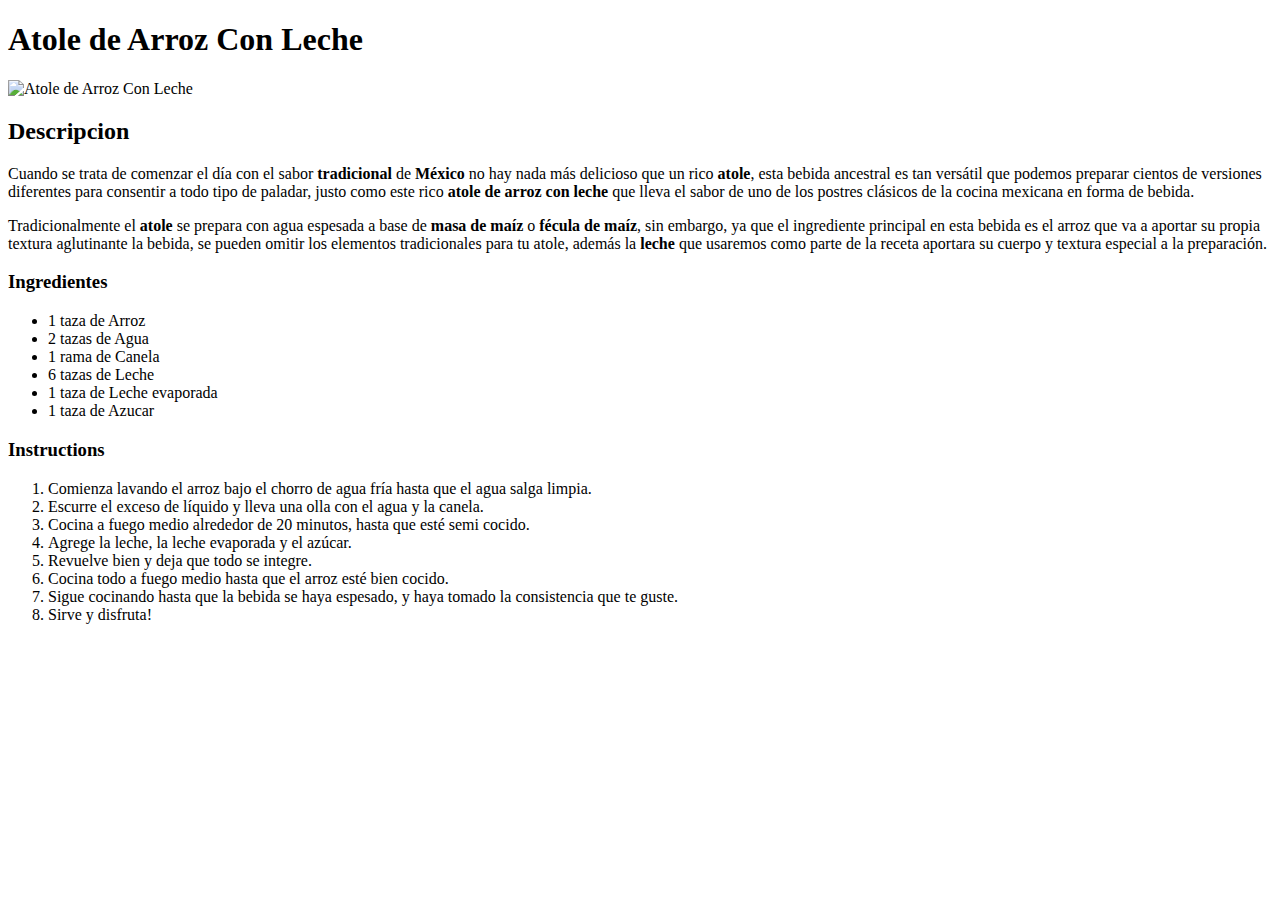
==== arroz-con-leche.html @ e5f40e2b "Add arroz-con-leche.html" ====
<!DOCTYPE html>
<html lang="en">
    <head>
        <meta charset="utf-8">
        <title>Atole de Arroz Con Leche</title>
    </head>
    <body>
        <h1>Atole de Arroz Con Leche</h1>
        <img src="images/atole.jpg" alt="Atole de Arroz Con Leche">
        <h2>Descripcion</h2>
        <p>Cuando se trata de comenzar el día con el sabor <strong>tradicional</strong> de <strong>México</strong> no hay nada más delicioso que un rico <strong>atole</strong>, 
        esta bebida ancestral es tan versátil que podemos preparar cientos de versiones diferentes para consentir a todo tipo de paladar, 
        justo como este rico <strong>atole de arroz con leche</strong> que lleva el sabor de uno de los postres clásicos de la cocina mexicana en forma de bebida.</p>
        <p>Tradicionalmente el <strong>atole</strong> se prepara con agua espesada a base de <strong>masa de maíz</strong> o <strong>fécula de maíz</strong>, sin embargo, ya que el ingrediente 
        principal en esta bebida es el arroz que va a aportar su propia textura aglutinante la bebida, se pueden omitir los elementos tradicionales 
        para tu atole, además la <strong>leche</strong> que usaremos como parte de la receta aportara su cuerpo y textura especial a la preparación.</p>
        <h3>Ingredientes</h3>
        <ul>
            <li>1 taza de Arroz</li>
            <li>2 tazas de Agua</li>
            <li>1 rama de Canela</li>
            <li>6 tazas de Leche</li>
            <li>1 taza de Leche evaporada</li>
            <li>1 taza de Azucar</li>
        </ul>
        <h3>Instructions</h3>
        <ol>
            <li>Comienza lavando el arroz bajo el chorro de agua fría hasta que el agua salga limpia.</li>
            <li>Escurre el exceso de líquido y lleva una olla con el agua y la canela.</li>
            <li>Cocina a fuego medio alrededor de 20 minutos, hasta que esté semi cocido.</li>
            <li>Agrege la leche, la leche evaporada y el azúcar.</li>
            <li>Revuelve bien y deja que todo se integre.</li>
            <li>Cocina todo a fuego medio hasta que el arroz esté bien cocido.</li>
            <li>Sigue cocinando hasta que la bebida se haya espesado, y haya tomado la consistencia que te guste.</li>
            <li>Sirve y disfruta!</li>
        </ol>
    </body>
</html>
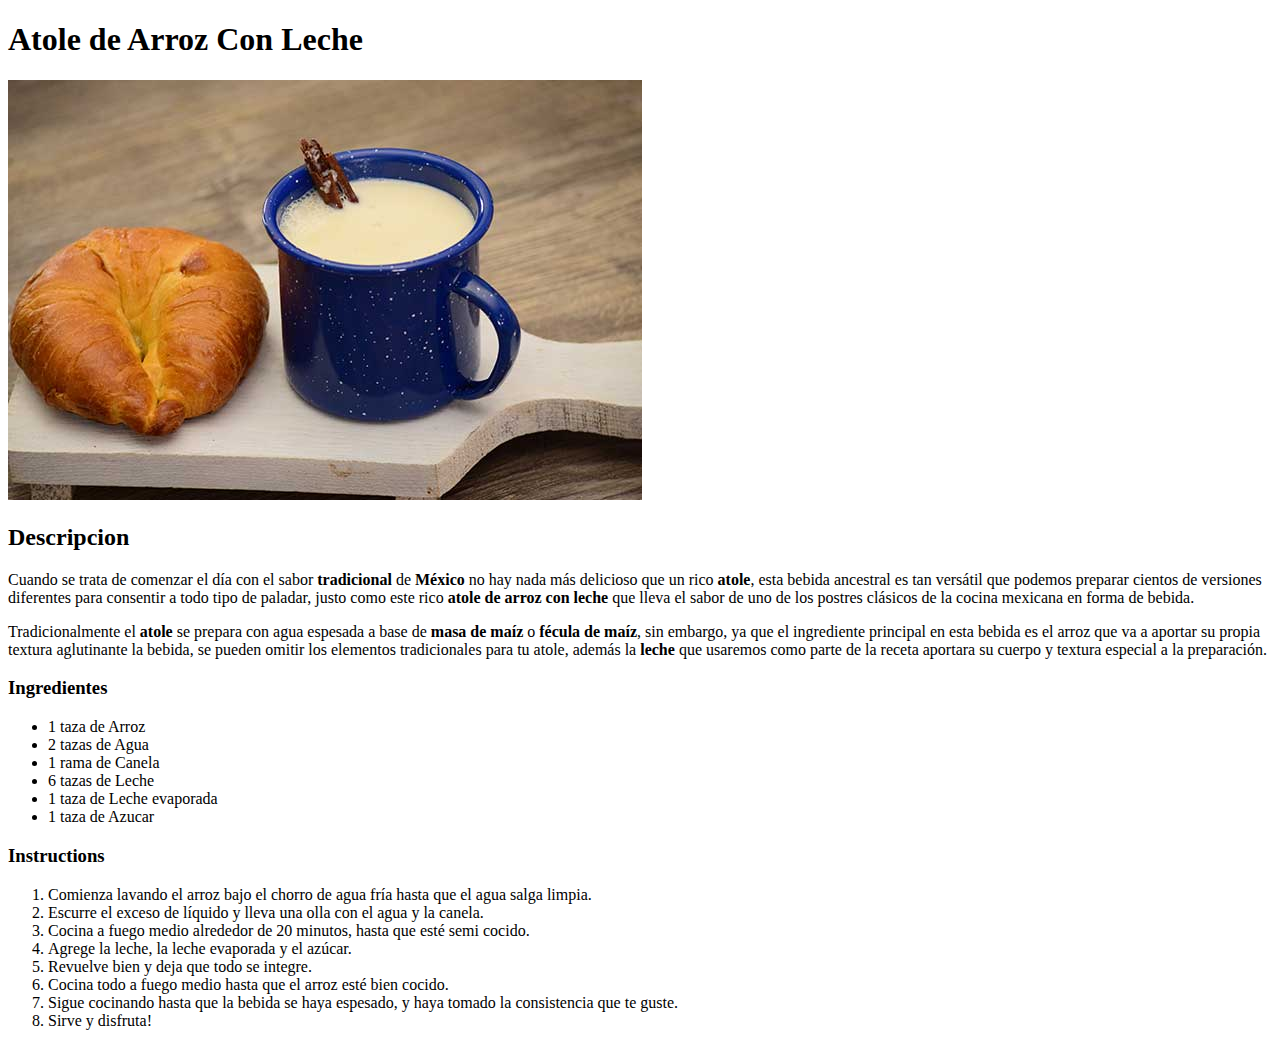
==== commit a096e912: "Update lang attribute" ====
--- a/arroz-con-leche.html
+++ b/arroz-con-leche.html
@@ -1,5 +1,5 @@
 <!DOCTYPE html>
-<html lang="en">
+<html lang="es">
     <head>
         <meta charset="utf-8">
         <title>Atole de Arroz Con Leche</title>
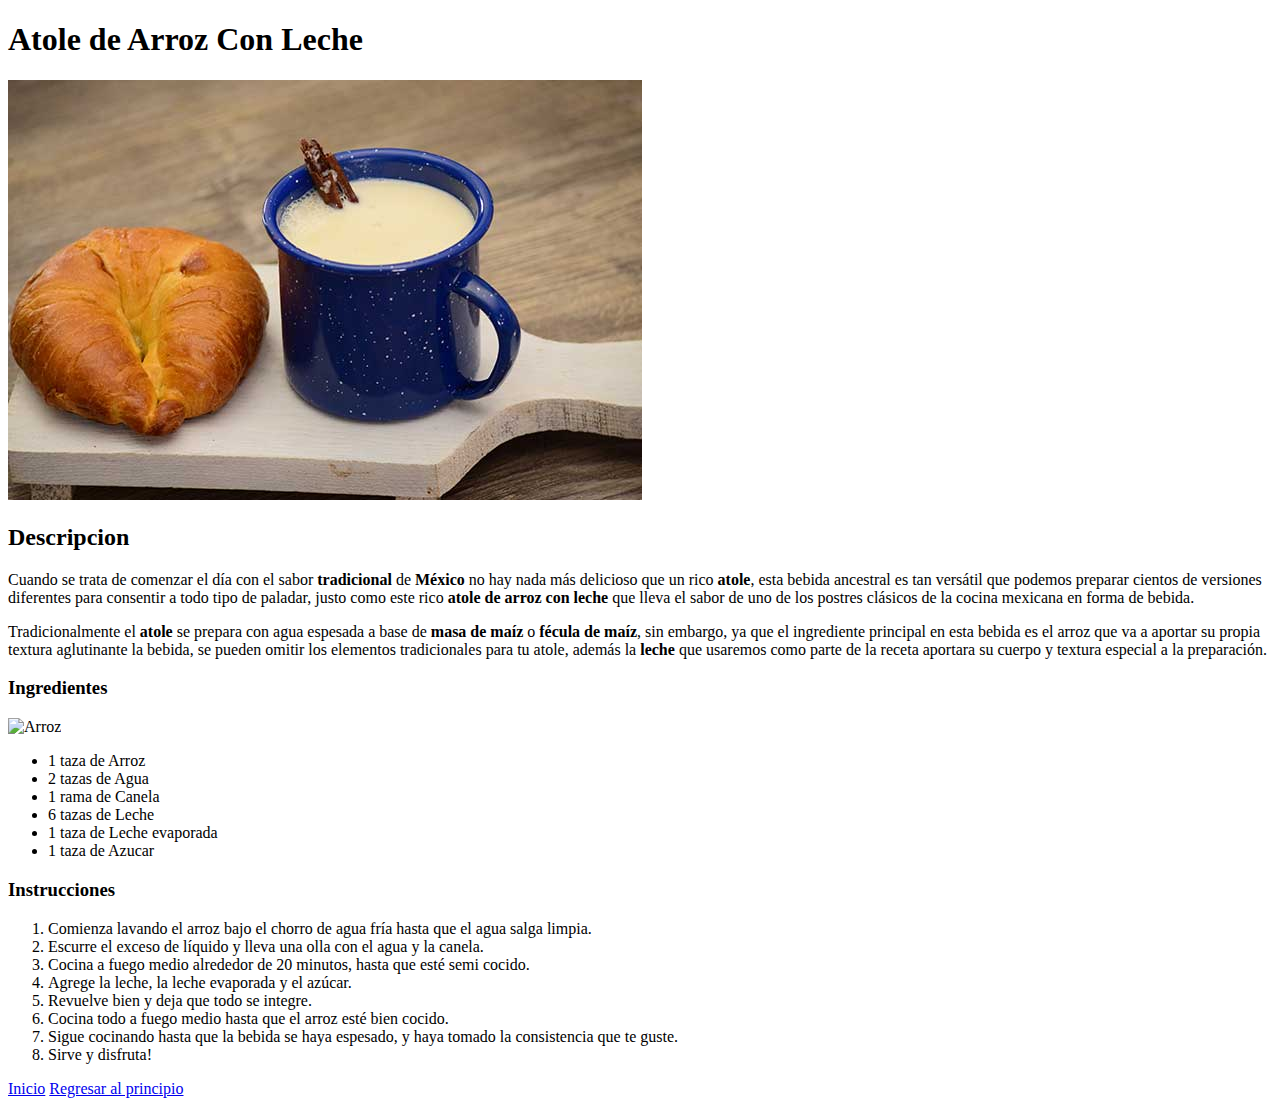
==== commit 4f11f2a0: "Add link to CSS, homepage and top" ====
--- a/arroz-con-leche.html
+++ b/arroz-con-leche.html
@@ -3,10 +3,11 @@
     <head>
         <meta charset="utf-8">
         <title>Atole de Arroz Con Leche</title>
+        <link rel="stylesheet" href="style-arroz.css">
     </head>
     <body>
         <h1>Atole de Arroz Con Leche</h1>
-        <img src="images/atole.jpg" alt="Atole de Arroz Con Leche">
+        <img src="images/atole.jpg" alt="Atole de Arroz Con Leche" id="atole">
         <h2>Descripcion</h2>
         <p>Cuando se trata de comenzar el día con el sabor <strong>tradicional</strong> de <strong>México</strong> no hay nada más delicioso que un rico <strong>atole</strong>, 
         esta bebida ancestral es tan versátil que podemos preparar cientos de versiones diferentes para consentir a todo tipo de paladar, 
@@ -15,15 +16,18 @@
         principal en esta bebida es el arroz que va a aportar su propia textura aglutinante la bebida, se pueden omitir los elementos tradicionales 
         para tu atole, además la <strong>leche</strong> que usaremos como parte de la receta aportara su cuerpo y textura especial a la preparación.</p>
         <h3>Ingredientes</h3>
-        <ul>
-            <li>1 taza de Arroz</li>
-            <li>2 tazas de Agua</li>
-            <li>1 rama de Canela</li>
-            <li>6 tazas de Leche</li>
-            <li>1 taza de Leche evaporada</li>
-            <li>1 taza de Azucar</li>
-        </ul>
-        <h3>Instructions</h3>
+        <div class="ingredientes">
+            <img src="images/arroz.jpg" alt="Arroz" id="arroz-img">
+            <ul id="arroz-ingredientes">
+                <li>1 taza de Arroz</li>
+                <li>2 tazas de Agua</li>
+                <li>1 rama de Canela</li>
+                <li>6 tazas de Leche</li>
+                <li>1 taza de Leche evaporada</li>
+                <li>1 taza de Azucar</li>
+            </ul>
+        </div>
+        <h3>Instrucciones</h3>
         <ol>
             <li>Comienza lavando el arroz bajo el chorro de agua fría hasta que el agua salga limpia.</li>
             <li>Escurre el exceso de líquido y lleva una olla con el agua y la canela.</li>
@@ -34,5 +38,7 @@
             <li>Sigue cocinando hasta que la bebida se haya espesado, y haya tomado la consistencia que te guste.</li>
             <li>Sirve y disfruta!</li>
         </ol>
+        <a href="index.html">Inicio</a>
+        <a href="#top">Regresar al principio</a>
     </body>
 </html>